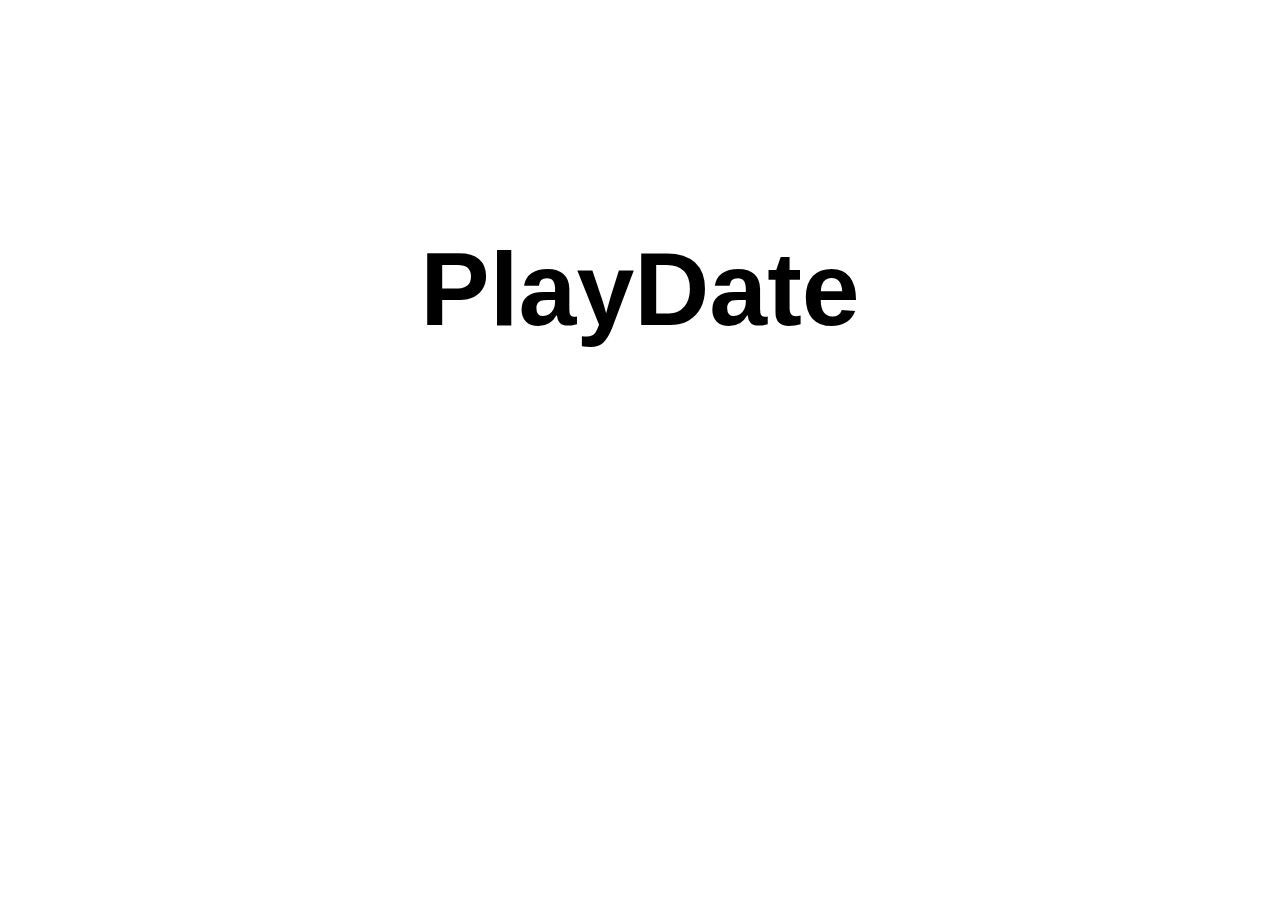
==== index.html @ 3649c672 "added user auth and bootstrap-social/font-awesome" ====
<!doctype html>

<html lang="en">
<head>
  <meta charset="utf-8">
  <title>Joint team project - Dating site</title>

  <link rel="stylesheet" type="text/css" href="lib/bower_components/bootstrap/dist/css/bootstrap.min.css">
  <link rel="stylesheet" type="text/css" href="lib/bower_components/bootstrap-social/bootstrap-social.css">
  <link rel="stylesheet" type="text/css" href="lib/bower_components/font-awesome/css/font-awesome.min.css">
  <link rel="stylesheet" type="text/css" href="styles/main.css">
</head>

<div class="jumbotron">
  <div class="container">
    <div class="col-md-12">
    <h1 id="appTitle">PlayDate</h1>
    <a href="#" class="btn btn-social-icon btn-xl btn-facebook"><i class="fa vert fa-facebook"></i></a>
    <a href="#" class="btn btn-social-icon btn-xl btn-github"><i class="fa vert fa-github"></i></a>
    </div>
  </div>
</div>

  
  <script data-main="javascripts/dating-site" src="lib/bower_components/requirejs/require.js"></script>

</body>
</html>
---- styles/main.css ----
#appTitle {
  font-family: Arial;
  text-align: center;
  font-size: 6.5em;
  margin-top: 230px;
  margin-bottom: 90px; }

.col-md-12 {
  text-align: center; }

.btn-xl {
  padding: 50px 50px;
  font-size: 30px;
  margin-right: 20px;
  margin-bottom: 20px;
  border-radius: 100%;
  opacity: 0.85; }

.vert {
  margin-top: 35px; }

.jumbotron {
  background-color: transparent; }

/*# sourceMappingURL=main.css.map */
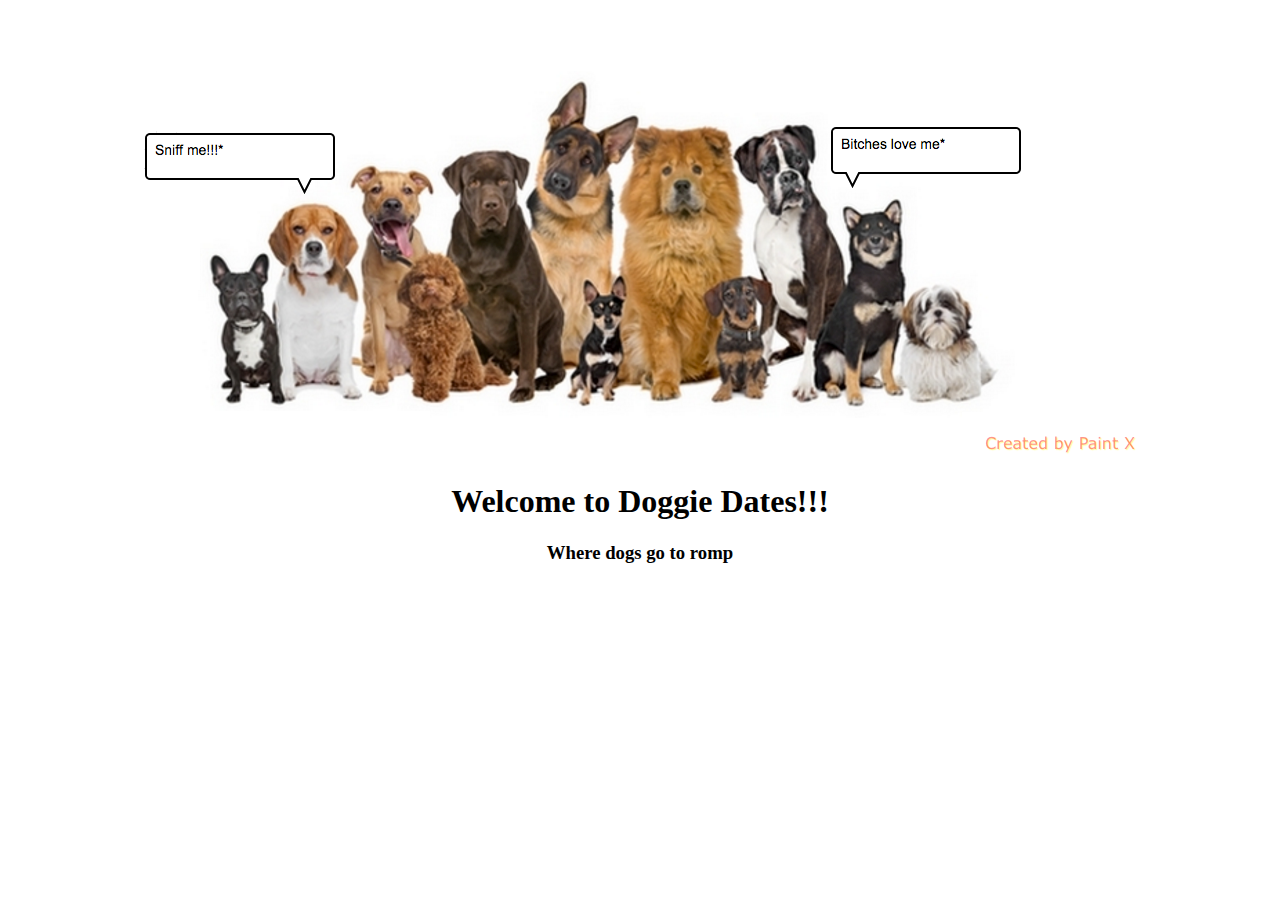
==== commit 308ccfc8: "header image added - needs credit at bottom removed from image" ====
--- a/index.html
+++ b/index.html
@@ -11,10 +11,14 @@
   <link rel="stylesheet" type="text/css" href="styles/main.css">
 </head>
 
+<div id="header" class="col-md-12"><img src="images/dog-breeds.png"></div>
+<div class="col-md-12"><h1>Welcome to Doggie Dates!!!</h1></div>
+<div class="col-md-12"><h3>Where dogs go to romp</h3></div>
+
 <div class="jumbotron">
   <div class="container">
     <div class="col-md-12">
-    <h1 id="appTitle">PlayDate</h1>
+    <!-- <h1 id="appTitle">PlayDate</h1> -->
     <a href="#" class="btn btn-social-icon btn-xl btn-facebook"><i class="fa vert fa-facebook"></i></a>
     <a href="#" class="btn btn-social-icon btn-xl btn-github"><i class="fa vert fa-github"></i></a>
     </div>
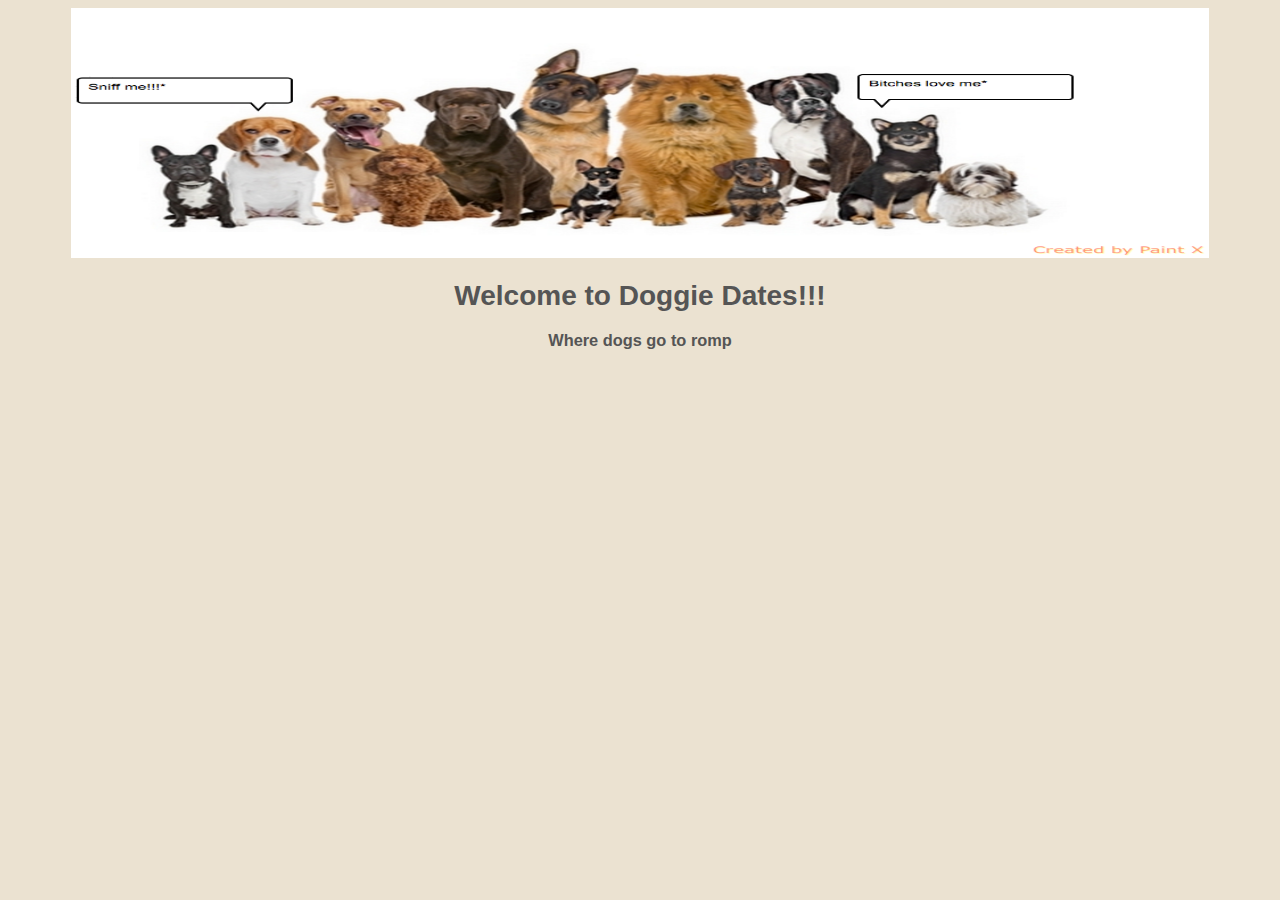
==== commit 1ad4d2a8: "misc testing to Deric code" ====
--- a/index.html
+++ b/index.html
@@ -25,6 +25,9 @@
   </div>
 </div>
 
+
+  <div id="results"></div>
+
   
   <script data-main="javascripts/dating-site" src="lib/bower_components/requirejs/require.js"></script>
 
--- a/styles/main.css
+++ b/styles/main.css
@@ -1,8 +1,17 @@
+body {
+  background-size: cover;
+  background-color: #EBE2D1;
+  background-repeat: no-repeat;
+  font-family: 'Montserrat', sans-serif;
+  font-weight: 400;
+  font-size: 14px;
+  color: #555;
+  background-attachment: fixed; }
+
 #appTitle {
-  font-family: Arial;
   text-align: center;
   font-size: 6.5em;
-  margin-top: 230px;
+  margin-top: 100px;
   margin-bottom: 90px; }
 
 .col-md-12 {
@@ -22,4 +31,56 @@
 .jumbotron {
   background-color: transparent; }
 
+form {
+  margin-left: 35px;
+  margin-top: 10px; }
+
+legend {
+  border: transparent;
+  padding: 0; }
+
+legend, label {
+  font-size: 14px; }
+
+.navbar-inverse {
+  background-color: #1abc9c;
+  border-color: #16a085;
+  padding-bottom: 60px;
+  padding-top: 60px; }
+
+.navbar-inverse .navbar-brand {
+  color: floralwhite; }
+
+.navbar-brand {
+  font-weight: 700;
+  font-size: 20px;
+  letter-spacing: 2px; }
+
+.navbar {
+  text-transform: uppercase;
+  margin-bottom: 0px; }
+
+.navbar-inverse .navbar-nav > li > a {
+  font-weight: bold;
+  color: floralwhite; }
+
+.navbar-inverse .navbar-nav > li > a:hover {
+  color: #222222; }
+
+a:hover {
+  outline: 0px; }
+
+a {
+  color: #1abc9c;
+  word-wrap: break-word;
+  -webkit-transition: color 0.1s ease-in, background 0.1s ease-in;
+  -moz-transition: color 0.1s ease-in, background 0.1s ease-in;
+  -ms-transition: color 0.1s ease-in, background 0.1s ease-in;
+  -o-transition: color 0.1s ease-in, background 0.1s ease-in;
+  transition: color 0.1s ease-in, background 0.1s ease-in; }
+
+img {
+  width: 90%;
+  max-height: 250px; }
+
 /*# sourceMappingURL=main.css.map */
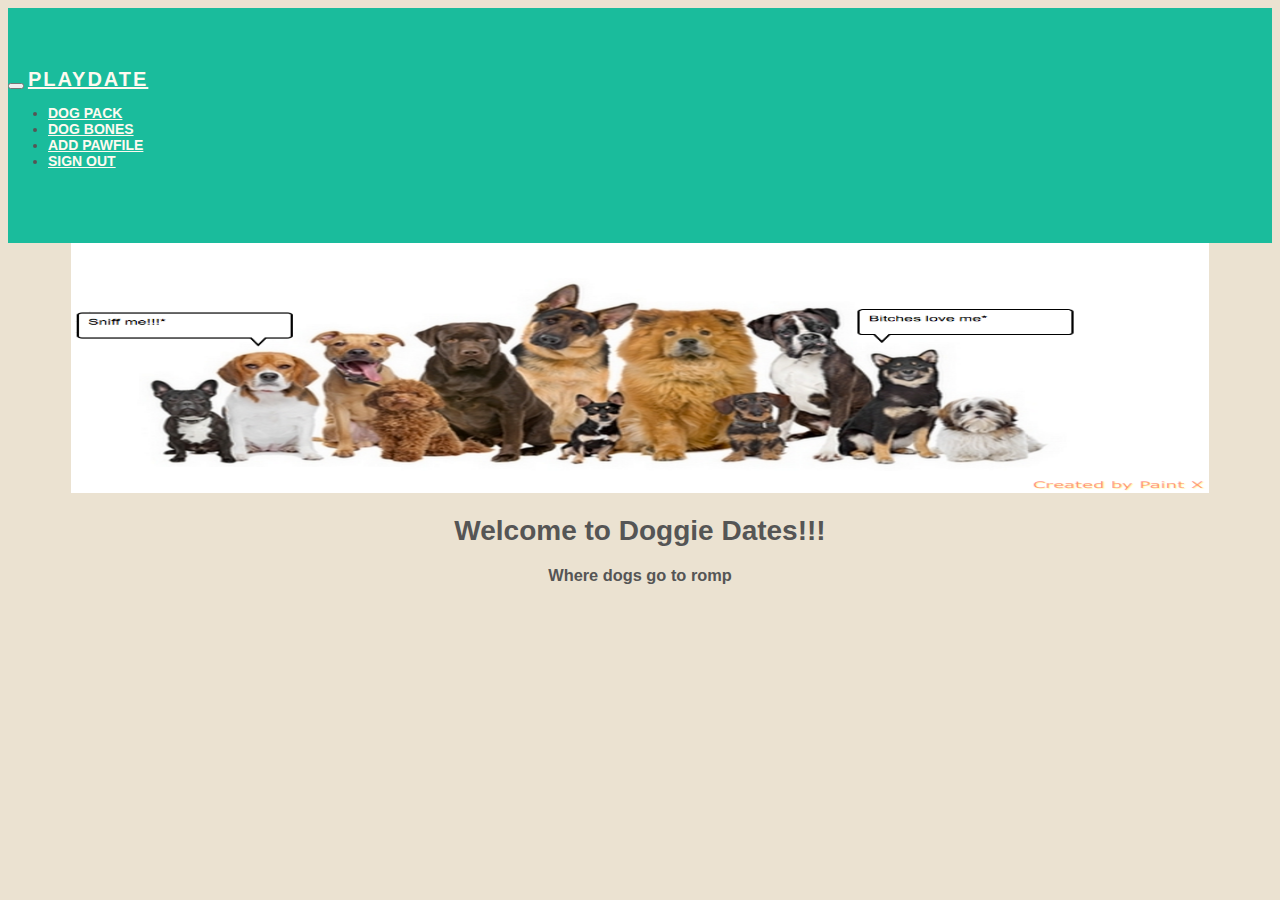
==== commit 874ccbbd: "combined html" ====
--- a/index.html
+++ b/index.html
@@ -10,6 +10,31 @@
   <link rel="stylesheet" type="text/css" href="lib/bower_components/font-awesome/css/font-awesome.min.css">
   <link rel="stylesheet" type="text/css" href="styles/main.css">
 </head>
+
+<!-- HTML for the Navigation bar that will appear at the top of every page -->
+
+ <div class="navbar navbar-inverse navbar-static-top">
+    <div class="container">
+      <div class="navbar-header">
+        <button type="button" class="navbar-toggle" data-toggle="collapse" data-target=".navbar-collapse">
+          <span class="icon-bar"></span>
+          <span class="icon-bar"></span>
+          <span class="icon-bar"></span>
+        </button>
+
+        <a class="navbar-brand" href="#">PlayDate</a>
+      </div>
+      <div class="navbar-collapse collapse">
+        <ul class="nav navbar-nav navbar-right">
+          <li id="dog-pack"><a href="#">Dog Pack</a></li>
+          <li id="dog-bones"><a href="#">Dog Bones</a></li>
+          <li id="pawfile"><a href="#">Add Pawfile</a></li>
+          <li id="sign-out"><a href="/">Sign Out</a></li>
+        </ul>
+      </div><!--/.nav-collapse -->
+    </div>
+  </div>
+
 
 <div id="header" class="col-md-12"><img src="images/dog-breeds.png"></div>
 <div class="col-md-12"><h1>Welcome to Doggie Dates!!!</h1></div>
@@ -26,7 +51,9 @@
 </div>
 
 
-  <div id="results"></div>
+
+
+  <div id="landing-page"></div>
 
   
   <script data-main="javascripts/dating-site" src="lib/bower_components/requirejs/require.js"></script>
